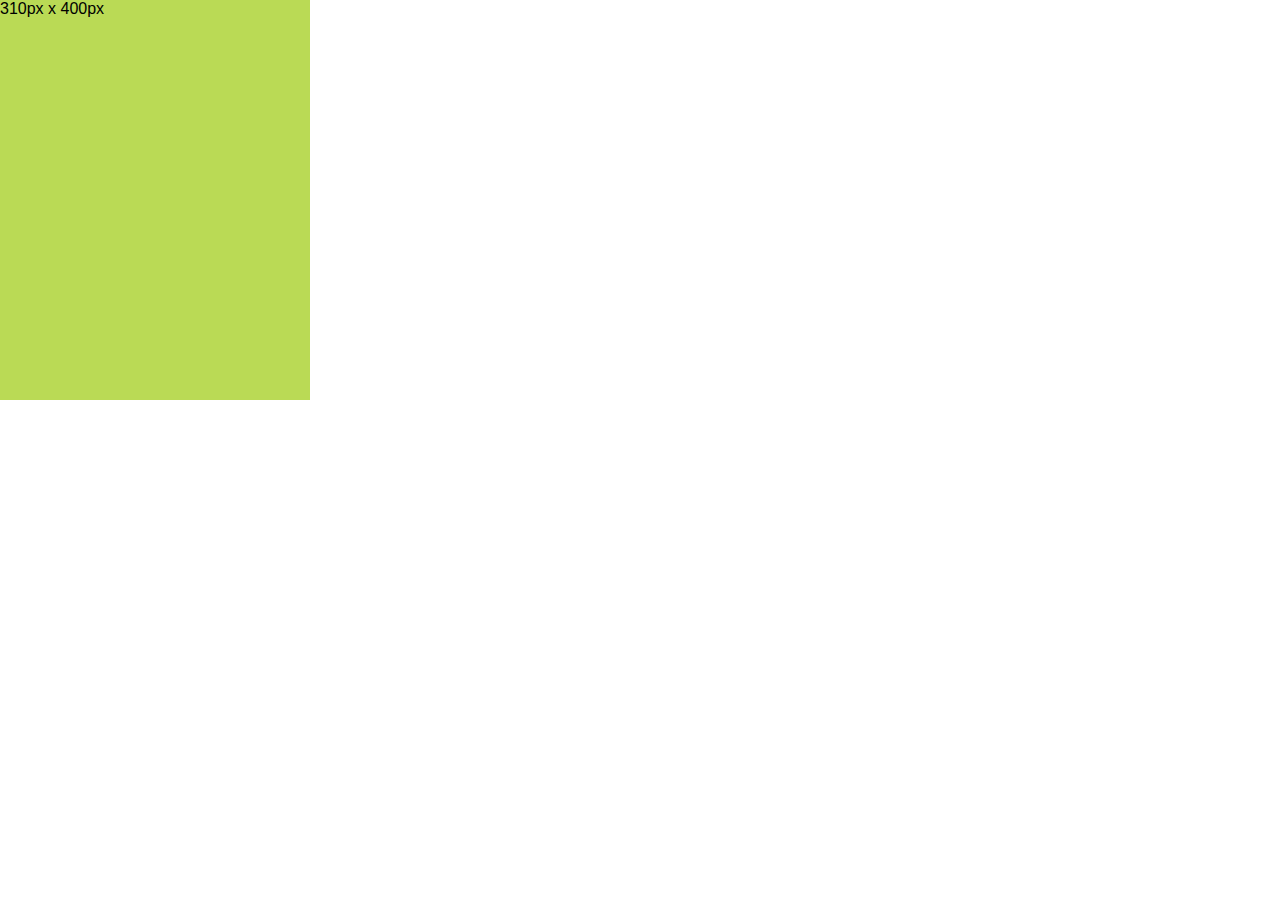
==== index.html @ 8164228e "Added ability to overwrite all config options with url parameters" ====
<head>
    <title>HTML Banner</title>

    <link rel="stylesheet" type="text/css" href="css/normalize.css">    
    <link rel="stylesheet" type="text/css" href="css/html-banner.css">
</head>

<body>
    310px x 400px

    <script src="js/json3.min.js"></script>
    <script src="js/jquery-2.0.2.min.js"></script>
    <script src="js/purl.js"></script>
    <script src="js/html-banner.js"></script>

    <script>
        // Note: All config options can be overwritten by parameters in url.
        var html_banner = new HtmlBanner({
            href: 'http://django.is/',  // Default: null
            referer: null,  // Default: null
            utm: true,  // Default: false
            params: {  // Default: {}
                // Can be overwritten by parsed parameters from href parameter in url.
                utm_term: 'Win 8 og snertilausnir',
                utm_campaign: 'Win 8 og snertilausnir'
            },
            disable_click: false,  // Default: false
            onClick: function() {  // Default: none
                console.log('click', this);
            }
        });
    </script>
</body>
---- css/html-banner.css ----
body {
    cursor: pointer;
    background-color: #bada55;
    width: 310px;
    height: 400px;
    overflow: hidden;
}
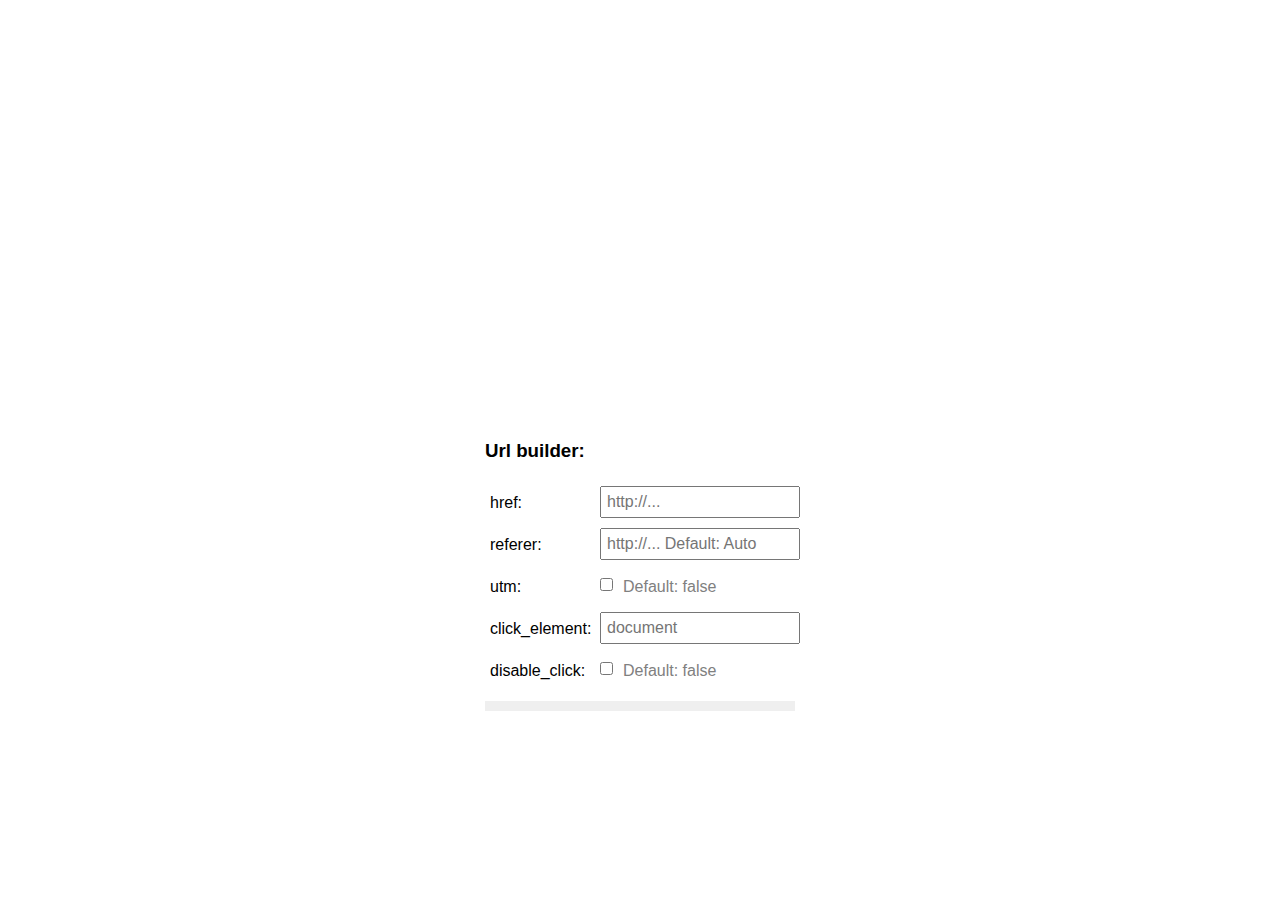
==== commit 357e0579: "." ====
--- a/index.html
+++ b/index.html
@@ -1,33 +1,139 @@
+<!DOCTYPE html>
+<!--[if lt IE 7]>      <html class="no-js lt-ie9 lt-ie8 lt-ie7"> <![endif]-->
+<!--[if IE 7]>         <html class="no-js lt-ie9 lt-ie8"> <![endif]-->
+<!--[if IE 8]>         <html class="no-js lt-ie9"> <![endif]-->
+<!--[if gt IE 8]><!--> <html class="no-js"> <!--<![endif]-->
+
 <head>
-    <title>HTML Banner</title>
+    <meta charset="utf-8">
+    <meta http-equiv="X-UA-Compatible" content="IE=edge">
 
-    <link rel="stylesheet" type="text/css" href="css/normalize.css">    
-    <link rel="stylesheet" type="text/css" href="css/html-banner.css">
+    <title>HTML5 Banner Boilerplate</title>
+
+    <link rel="shortcut icon" href="favicon.ico">
+
+    <link rel="stylesheet" type="text/css" href="css/normalize.css">
+
+    <script src="js/modernizr-2.6.2.min.js"></script>
+
+    <style>
+        iframe {
+            width:310px;
+            height:400px;
+            border:0;
+            display: block;
+            margin: 20px auto;
+        }
+
+        #urlencoder {
+            width: 310px;
+            margin: 0 auto;
+        }
+
+        #urlencoder .field {
+            width: 310px;
+            padding: 5px;
+            clear: both;
+            height: 32px;
+        }
+
+        #urlencoder .field label {
+            float: left;
+            width: 110px;
+            line-height: 33px;
+        }
+
+        #urlencoder .field input[type=checkbox] {
+            float: left;
+            margin-top: 8px;
+        }
+
+        #urlencoder .field input[type=text] {
+            float: left;
+            width: 186px;
+            padding: 5px;
+        }
+
+        #urlencoder .field i {
+            float: left;
+            margin-left: 10px;
+            font-style: normal;
+            line-height: 33px;
+            color: grey;
+        }
+
+        #urlencoder .url {
+            background-color: #efefef;
+            margin-top: 10px;
+            padding: 5px;
+            overflow: scroll;
+            overflow-y: auto;
+            white-space: pre;
+        }
+    </style>
 </head>
 
 <body>
-    310px x 400px
+    <iframe src="index.html?href=http%3A%2F%2Fdjango.is%2F%3Ffoo%3Dbar"></iframe>
 
-    <script src="js/json3.min.js"></script>
+    <div id="urlencoder">
+        <h3>Url builder:</h3>
+
+        <div class="field">
+            <label>href:</label>
+            <input data-key="href" type="text" placeholder="http://...">
+        </div>
+
+        <div class="field">
+            <label>referer:</label>
+            <input data-key="referer" type="text" placeholder="http://... Default: Auto">
+        </div>
+
+        <div class="field">
+            <label>utm:</label>
+            <input data-key="utm" type="checkbox" value="">
+            <i>Default: false</i>
+        </div>
+
+        <div class="field">
+            <label>click_element:</label>
+            <input data-key="click_element" type="text" placeholder="document">
+        </div>
+
+        <div class="field">
+            <label>disable_click:</label>
+            <input data-key="disable_click" type="checkbox" value="">
+            <i>Default: false</i>
+        </div>
+
+        <div class="url"></div>
+    </div>
+
     <script src="js/jquery-2.0.2.min.js"></script>
-    <script src="js/purl.js"></script>
-    <script src="js/html-banner.js"></script>
 
     <script>
-        // Note: All config options can be overwritten by parameters in url.
-        var html_banner = new HtmlBanner({
-            href: 'http://django.is/',  // Default: null
-            referer: null,  // Default: null
-            utm: true,  // Default: false
-            params: {  // Default: {}
-                // Can be overwritten by parsed parameters from href parameter in url.
-                utm_term: 'Win 8 og snertilausnir',
-                utm_campaign: 'Win 8 og snertilausnir'
-            },
-            disable_click: false,  // Default: false
-            onClick: function() {  // Default: none
-                console.log('click', this);
-            }
+        $(document).ready(function() {
+            $('#urlencoder input').on('keyup change', function() {
+
+                var params = {};
+                $('#urlencoder input').each(function() {
+                    var key = $(this).data('key');
+                    var val = $(this).val();
+                    var checked = $(this).prop('checked');
+
+                    if(val && !checked) {
+                        params[key] = val;
+                    }
+
+                    if(checked) {
+                        params[key] = '1';
+                    }
+                });
+
+                $('#urlencoder div.url').html('?' + $.param(params));
+            });
         });
     </script>
-</body>+</body>
+
+</html>
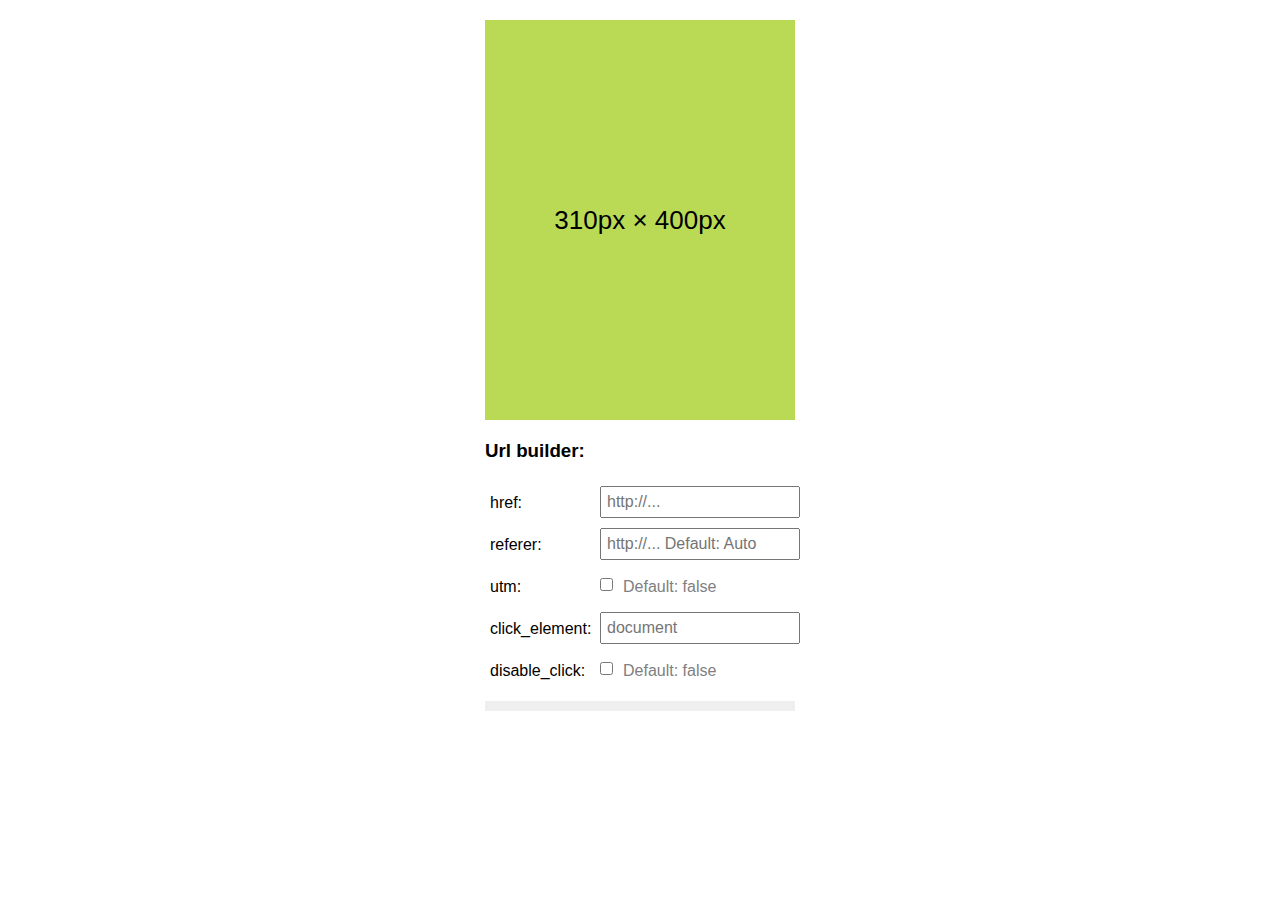
==== commit a0c5080f: "." ====
--- a/index.html
+++ b/index.html
@@ -74,7 +74,7 @@
 </head>
 
 <body>
-    <iframe src="index.html?href=http%3A%2F%2Fdjango.is%2F%3Ffoo%3Dbar"></iframe>
+    <iframe src="banner.html?href=http%3A%2F%2Fdjango.is%2F%3Ffoo%3Dbar"></iframe>
 
     <div id="urlencoder">
         <h3>Url builder:</h3>
